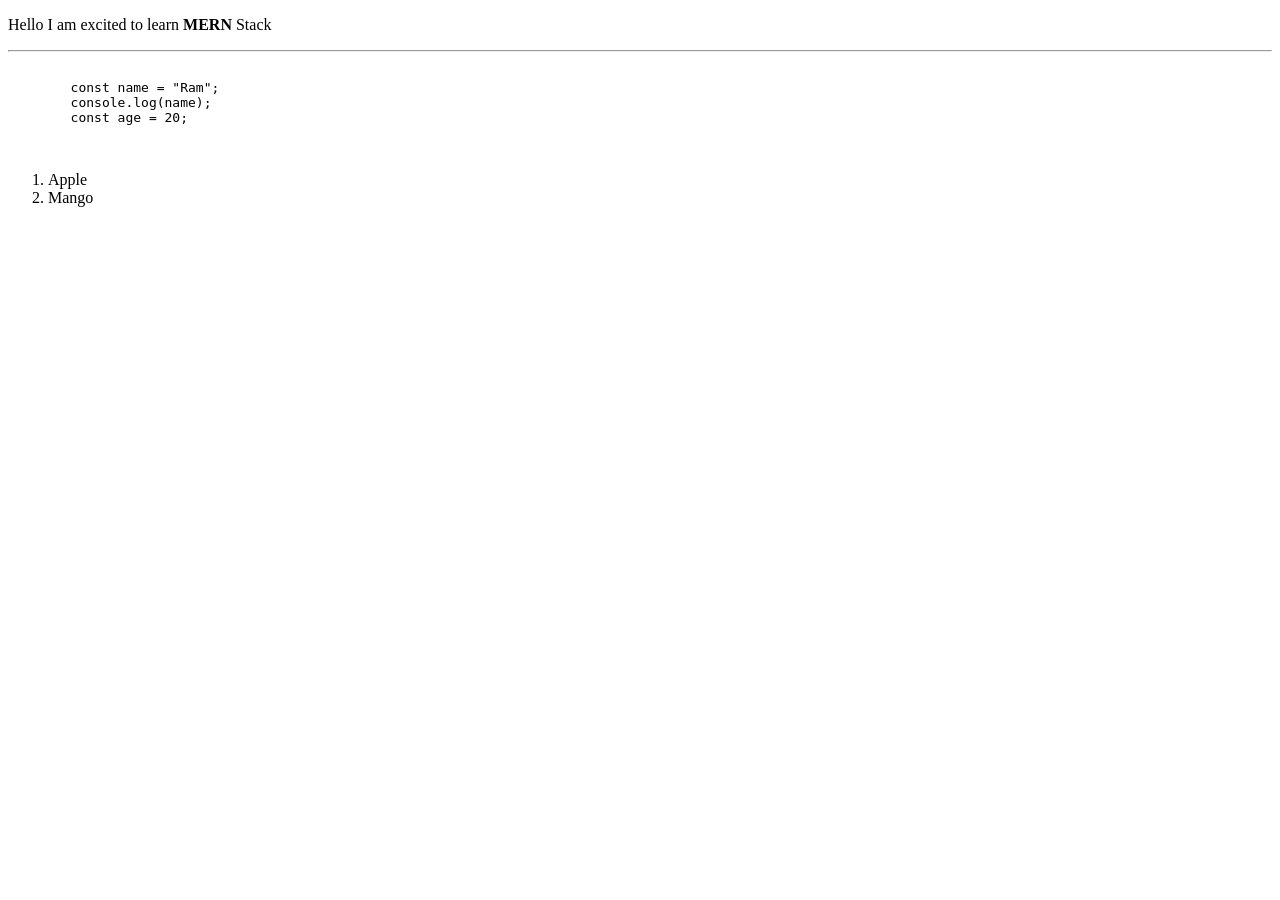
==== index.html @ 6d138729 "basic tags" ====
<!DOCTYPE html>
<html lang="en">
<head>
    
    <title>HTML</title>
</head>
<body>
    <p>Hello I am excited to learn <strong>MERN</strong> Stack</p>
    <hr>
    <pre> <!--to display code in site-->
        const name = "Ram";
        console.log(name);
        const age = 20;

    </pre>
    <ol>
        <li>Apple</li>
        <li>Mango</li>
    </ol>
</body>
</html>
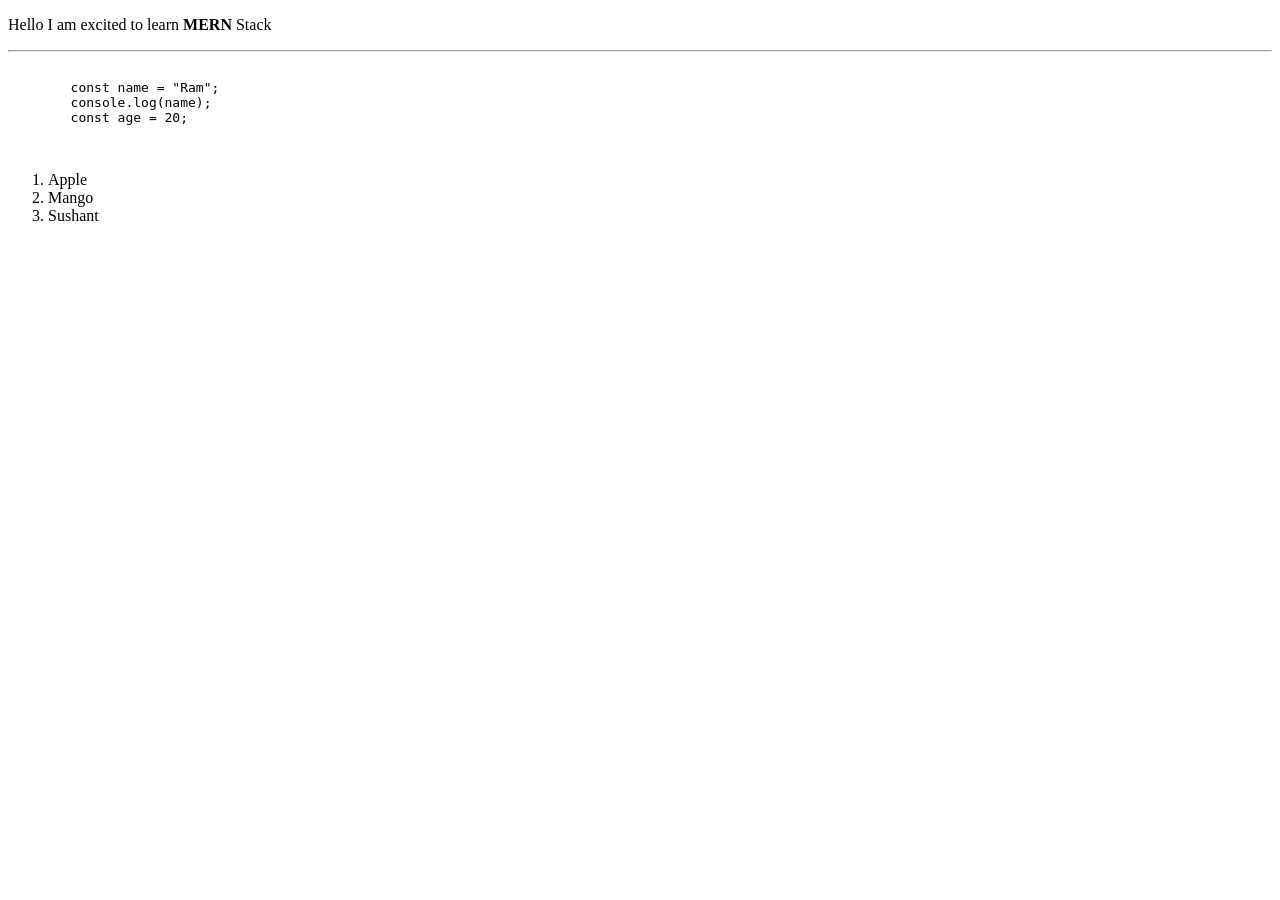
==== commit 06e86e1d: "MERN Stack Continue.." ====
--- a/index.html
+++ b/index.html
@@ -13,9 +13,12 @@
         const age = 20;
 
     </pre>
+   
     <ol>
+
         <li>Apple</li>
         <li>Mango</li>
+        <li>Sushant</li>
     </ol>
 </body>
 </html>
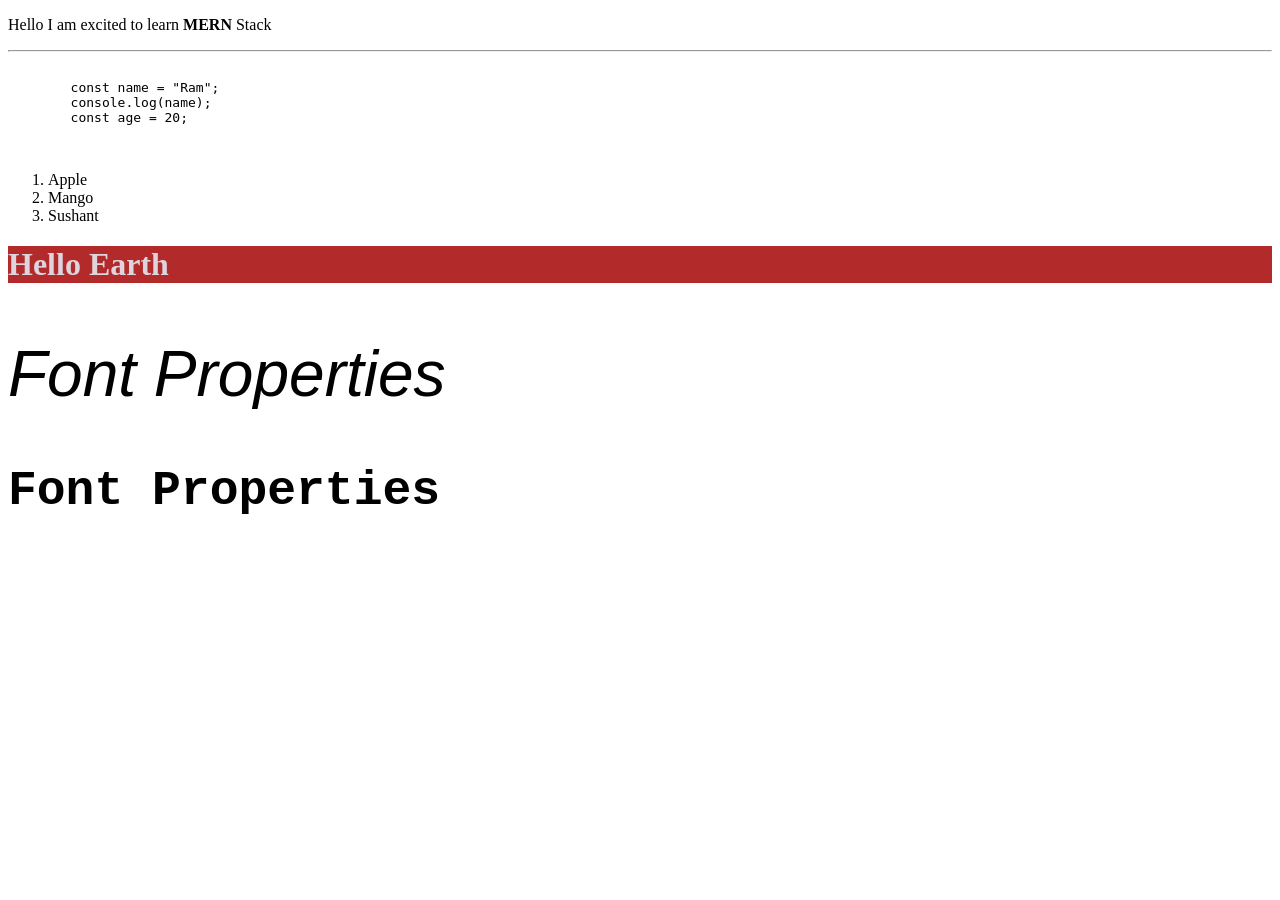
==== commit 2034d767: "MERN STACK Continued.." ====
--- a/index.html
+++ b/index.html
@@ -3,6 +3,7 @@
 <head>
     
     <title>HTML</title>
+    <link rel="stylesheet" href="style.css">
 </head>
 <body>
     <p>Hello I am excited to learn <strong>MERN</strong> Stack</p>
@@ -20,5 +21,9 @@
         <li>Mango</li>
         <li>Sushant</li>
     </ol>
+    <h1 class="heading1">Hello Earth</h1>
+    <h2 class="heading2">Font Properties</h2>
+    <h2 class="heading3">Font Properties</h2>
+
 </body>
 </html>
--- a/style.css
+++ b/style.css
@@ -0,0 +1,29 @@
+h1{
+    color: red;
+}
+
+/* Color Properties
+
+1. RGB - rgb(red value, blue value, green value) |0-255|
+2. HEX - 0-9,A,B,C,D,E,F, #fff
+
+Opacity - Alpha(0-1)
+*/
+
+.heading1{
+    /* color: rgb(255,0,0); */
+    color: rgba(223, 220, 231, 0.952);
+    background-color:hsl(0, 62%, 43%);
+}
+/* Font Properties */
+.heading2{
+    font-family: Verdana, Geneva, Tahoma, sans-serif;
+    font-size: 4rem;
+    font-weight: lighter;
+    font-style: italic;
+}
+.heading3{
+    font-family: "Courier";
+    font-size: 3rem;
+    font-weight: light; /* moto patalo banauxa */
+}
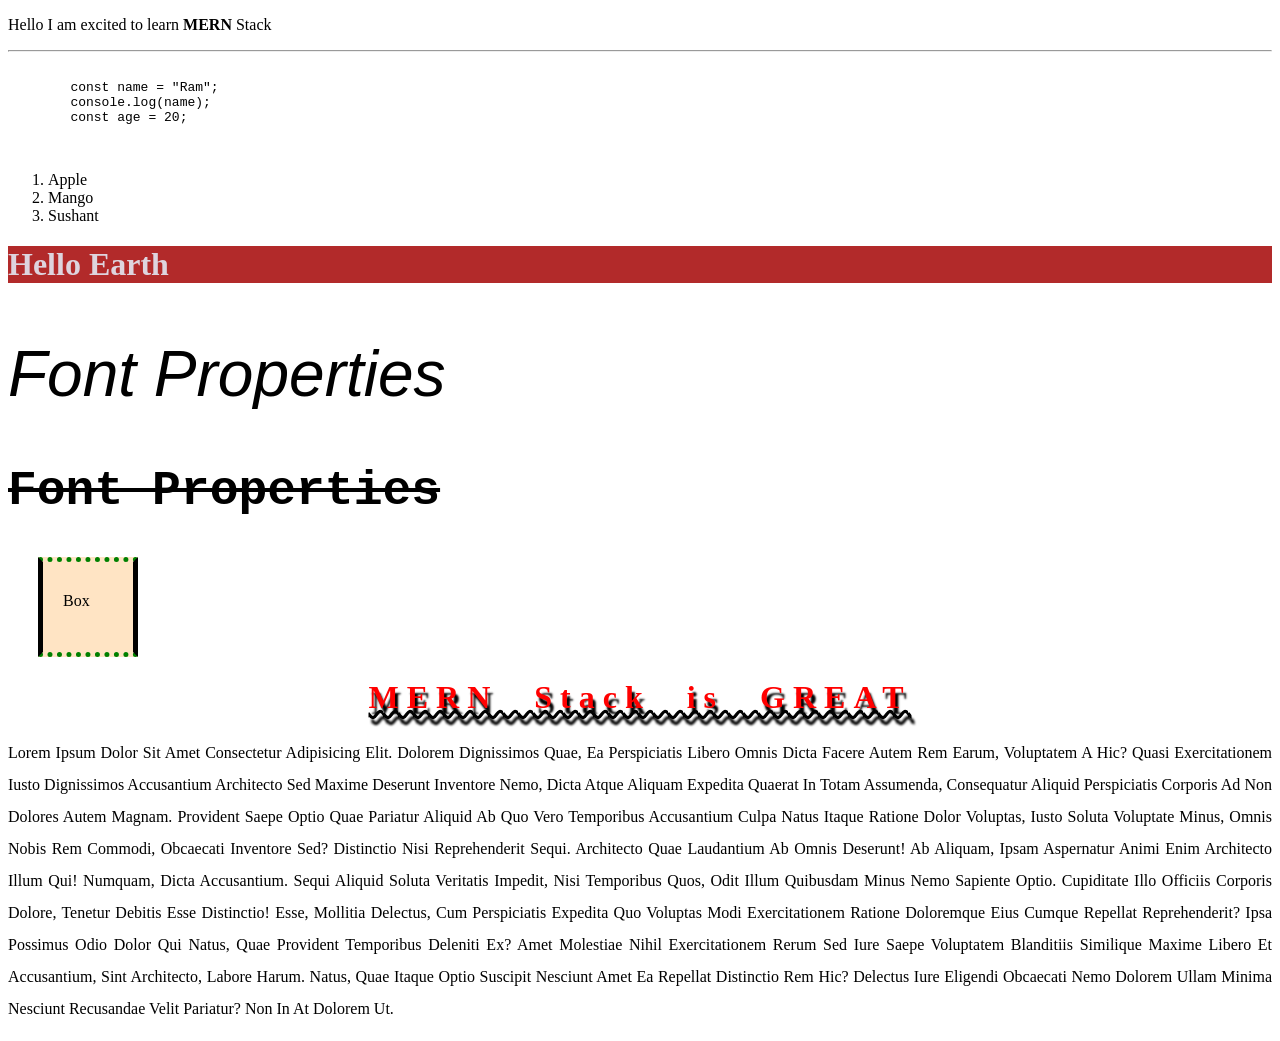
==== commit df7df55d: "CSS Properties" ====
--- a/index.html
+++ b/index.html
@@ -8,6 +8,7 @@
 <body>
     <p>Hello I am excited to learn <strong>MERN</strong> Stack</p>
     <hr>
+    
     <pre> <!--to display code in site-->
         const name = "Ram";
         console.log(name);
@@ -24,6 +25,9 @@
     <h1 class="heading1">Hello Earth</h1>
     <h2 class="heading2">Font Properties</h2>
     <h2 class="heading3">Font Properties</h2>
+    <div class="box">Box</div>
+    <h1 class="mern">MERN Stack is GREAT</h1>
+    <p class="para">Lorem ipsum dolor sit amet consectetur adipisicing elit. Dolorem dignissimos quae, ea perspiciatis libero omnis dicta facere autem rem earum, voluptatem a hic? Quasi exercitationem iusto dignissimos accusantium architecto sed maxime deserunt inventore nemo, dicta atque aliquam expedita quaerat in totam assumenda, consequatur aliquid perspiciatis corporis ad non dolores autem magnam. Provident saepe optio quae pariatur aliquid ab quo vero temporibus accusantium culpa natus itaque ratione dolor voluptas, iusto soluta voluptate minus, omnis nobis rem commodi, obcaecati inventore sed? Distinctio nisi reprehenderit sequi. Architecto quae laudantium ab omnis deserunt! Ab aliquam, ipsam aspernatur animi enim architecto illum qui! Numquam, dicta accusantium. Sequi aliquid soluta veritatis impedit, nisi temporibus quos, odit illum quibusdam minus nemo sapiente optio. Cupiditate illo officiis corporis dolore, tenetur debitis esse distinctio! Esse, mollitia delectus, cum perspiciatis expedita quo voluptas modi exercitationem ratione doloremque eius cumque repellat reprehenderit? Ipsa possimus odio dolor qui natus, quae provident temporibus deleniti ex? Amet molestiae nihil exercitationem rerum sed iure saepe voluptatem blanditiis similique maxime libero et accusantium, sint architecto, labore harum. Natus, quae itaque optio suscipit nesciunt amet ea repellat distinctio rem hic? Delectus iure eligendi obcaecati nemo dolorem ullam minima nesciunt recusandae velit pariatur? Non in at dolorem ut.</p>
 
 </body>
 </html>
--- a/style.css
+++ b/style.css
@@ -26,4 +26,37 @@
     font-family: "Courier";
     font-size: 3rem;
     font-weight: light; /* moto patalo banauxa */
+    text-decoration: line-through;
 }
+/* Text Properties */
+.mern{
+    text-align: center;
+    text-decoration: underline wavy black;/*type of underline */
+    text-shadow: 3px 6px 2px black; /* horizontal, vertical spread*/
+    letter-spacing: 8px;
+    word-spacing: 20px;
+    
+}
+.para{
+    text-align: justify;
+    text-transform: capitalize; /* uppercase, lowercase, capitalize */
+    line-height: 2;
+
+}
+/*Box Model Properties */
+
+.box{
+    height: 100px;
+    
+    background-color: bisque;
+    width: 100px;
+    /* margin: 20px; outer gap */
+    padding-left:20px; /* inner gap */
+    border: 5px solid black;/* boundary: size type colour */
+    border-top: 5px dotted green;
+    border-bottom: 5px dotted green;
+    margin-inline: 30px; /* for horizontal*/
+    padding-block: 30px; /* vertical */
+    box-sizing: border-box;
+
+}
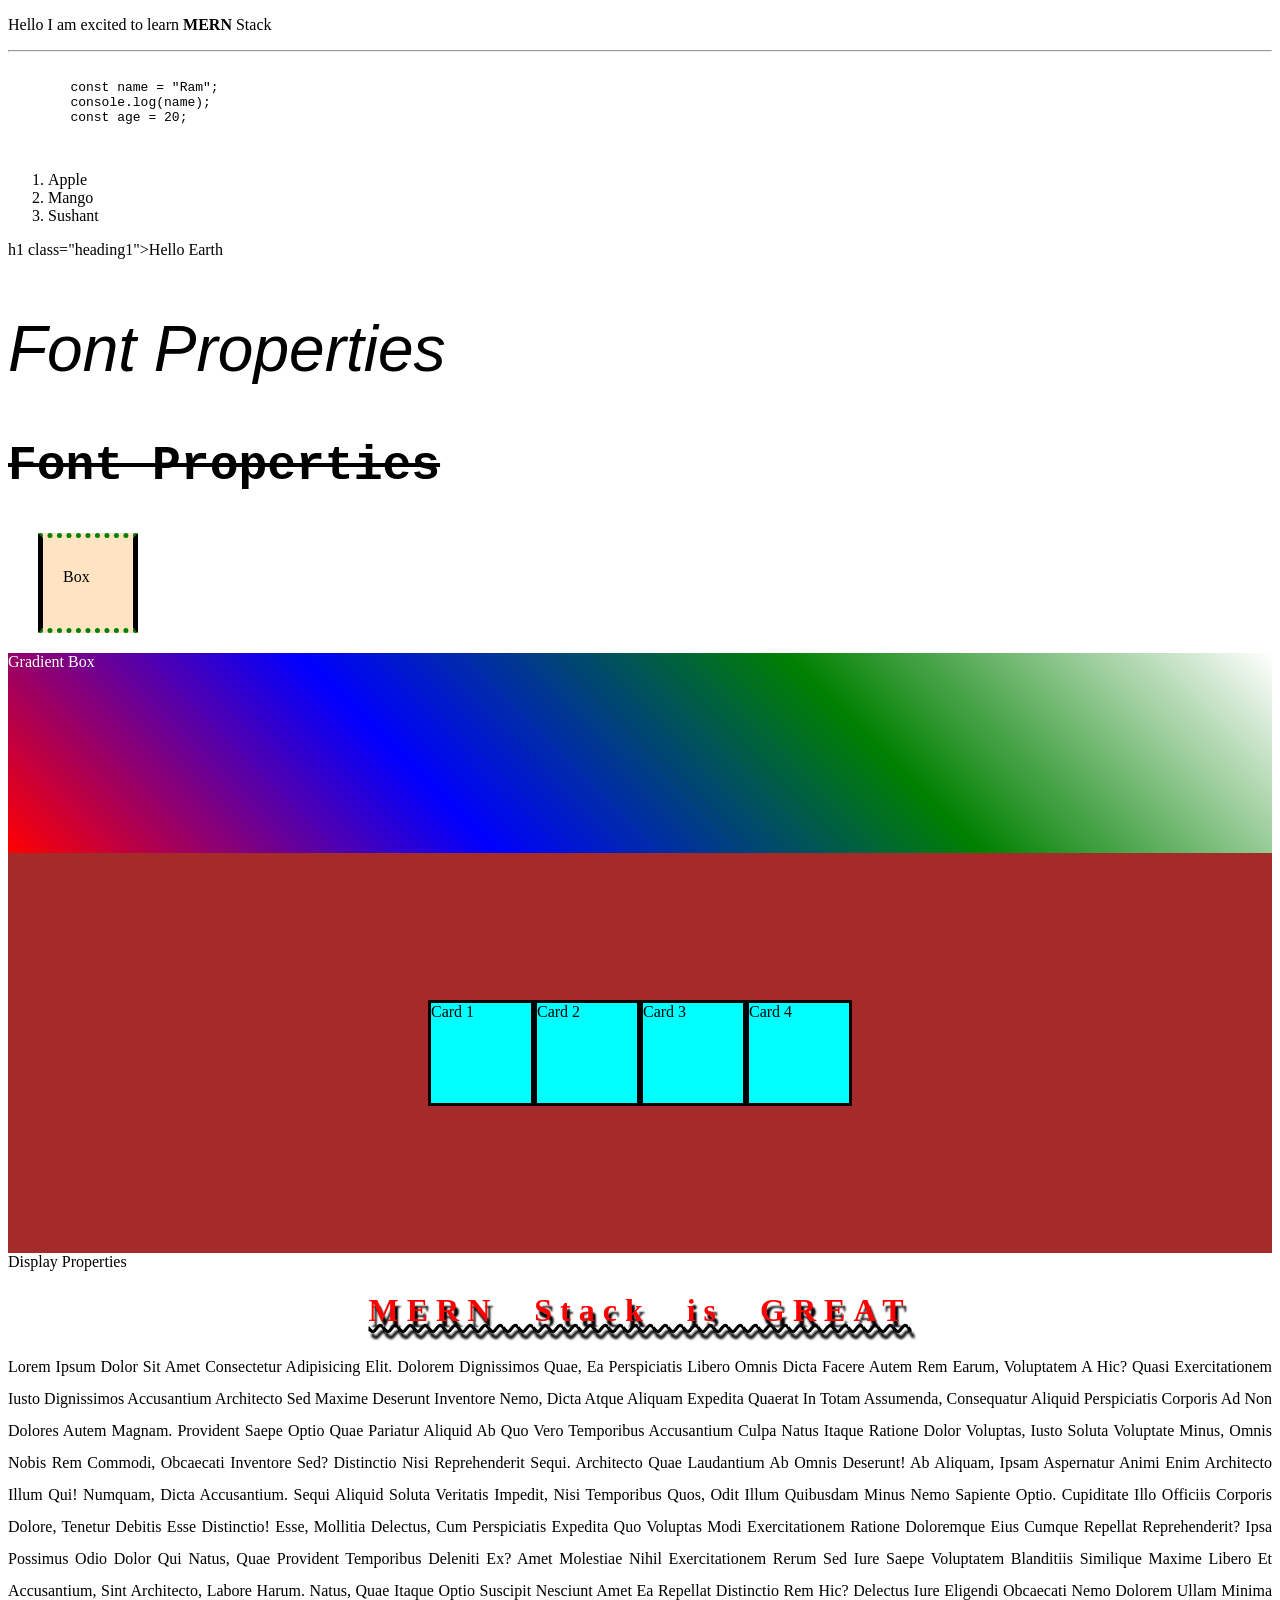
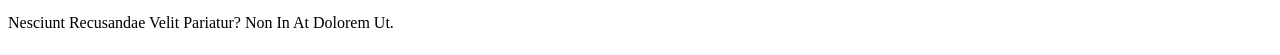
==== commit bae2326c: "Display and Flex Properties" ====
--- a/index.html
+++ b/index.html
@@ -22,10 +22,20 @@
         <li>Mango</li>
         <li>Sushant</li>
     </ol>
-    <h1 class="heading1">Hello Earth</h1>
-    <h2 class="heading2">Font Properties</h2>
-    <h2 class="heading3">Font Properties</h2>
-    <div class="box">Box</div>
+        h1 class="heading1">Hello Earth</h1>
+        <h2 class="heading2">Font Properties</h2>
+        <h2 class="heading3">Font Properties</h2>
+        <div class="box">Box</div>
+        <div class="gradient-box">Gradient Box</div>
+    <div class="container">
+        <div class="card">Card 1</div>
+        <div class="card">Card 2</div>
+        <div class="card">Card 3</div>
+        <div class="card">Card 4</div>
+        
+
+    </div>
+    <div class="display">Display Properties</div>
     <h1 class="mern">MERN Stack is GREAT</h1>
     <p class="para">Lorem ipsum dolor sit amet consectetur adipisicing elit. Dolorem dignissimos quae, ea perspiciatis libero omnis dicta facere autem rem earum, voluptatem a hic? Quasi exercitationem iusto dignissimos accusantium architecto sed maxime deserunt inventore nemo, dicta atque aliquam expedita quaerat in totam assumenda, consequatur aliquid perspiciatis corporis ad non dolores autem magnam. Provident saepe optio quae pariatur aliquid ab quo vero temporibus accusantium culpa natus itaque ratione dolor voluptas, iusto soluta voluptate minus, omnis nobis rem commodi, obcaecati inventore sed? Distinctio nisi reprehenderit sequi. Architecto quae laudantium ab omnis deserunt! Ab aliquam, ipsam aspernatur animi enim architecto illum qui! Numquam, dicta accusantium. Sequi aliquid soluta veritatis impedit, nisi temporibus quos, odit illum quibusdam minus nemo sapiente optio. Cupiditate illo officiis corporis dolore, tenetur debitis esse distinctio! Esse, mollitia delectus, cum perspiciatis expedita quo voluptas modi exercitationem ratione doloremque eius cumque repellat reprehenderit? Ipsa possimus odio dolor qui natus, quae provident temporibus deleniti ex? Amet molestiae nihil exercitationem rerum sed iure saepe voluptatem blanditiis similique maxime libero et accusantium, sint architecto, labore harum. Natus, quae itaque optio suscipit nesciunt amet ea repellat distinctio rem hic? Delectus iure eligendi obcaecati nemo dolorem ullam minima nesciunt recusandae velit pariatur? Non in at dolorem ut.</p>
 
--- a/style.css
+++ b/style.css
@@ -28,6 +28,16 @@
     font-weight: light; /* moto patalo banauxa */
     text-decoration: line-through;
 }
+
+.gradient-box{
+    margin-top: 20px;
+    color: white;
+    height: 200px;
+    width: 100%;
+    background-color: red;
+    background: linear-gradient(45deg, red, blue, green, white);
+    /* background: radial-gradient(red,blue,white,green);*/
+} 
 /* Text Properties */
 .mern{
     text-align: center;
@@ -59,4 +69,27 @@
     padding-block: 30px; /* vertical */
     box-sizing: border-box;
 
-}+}
+
+.display{
+    display: inline; /*inline, inline-block, block, none, grid, flex */
+    /* inline only has top and bottom margin */
+}
+
+/* Flex Properties */
+
+.container{
+    height: 400px;
+    width: 100%;
+    background-color: brown;
+    display: flex;
+    justify-content: center; /*main axis alignment - left, right, center  */
+    align-items:center; /*cross axis alignment - start, center, end */
+}
+.card{
+    height: 100px;
+    width: 100px;
+    background-color:aqua;
+    border: 3px solid black;
+    
+}
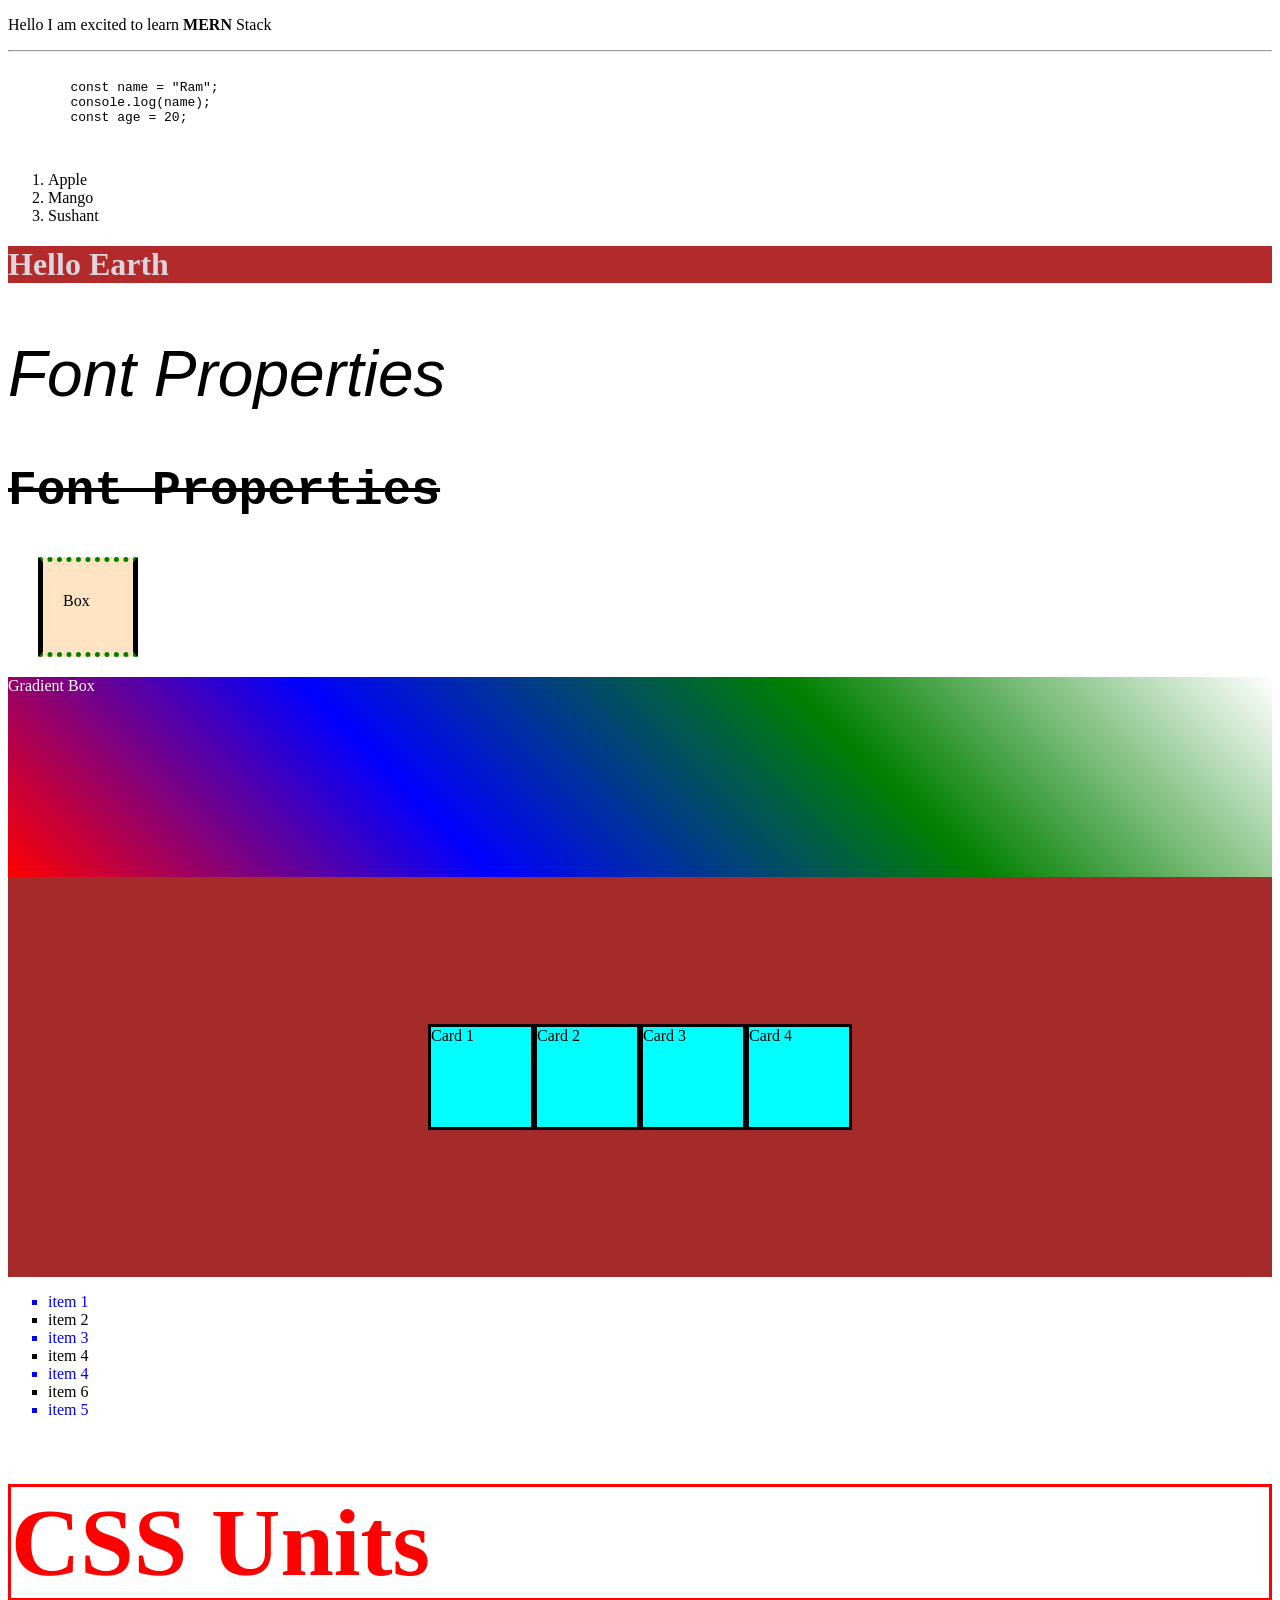
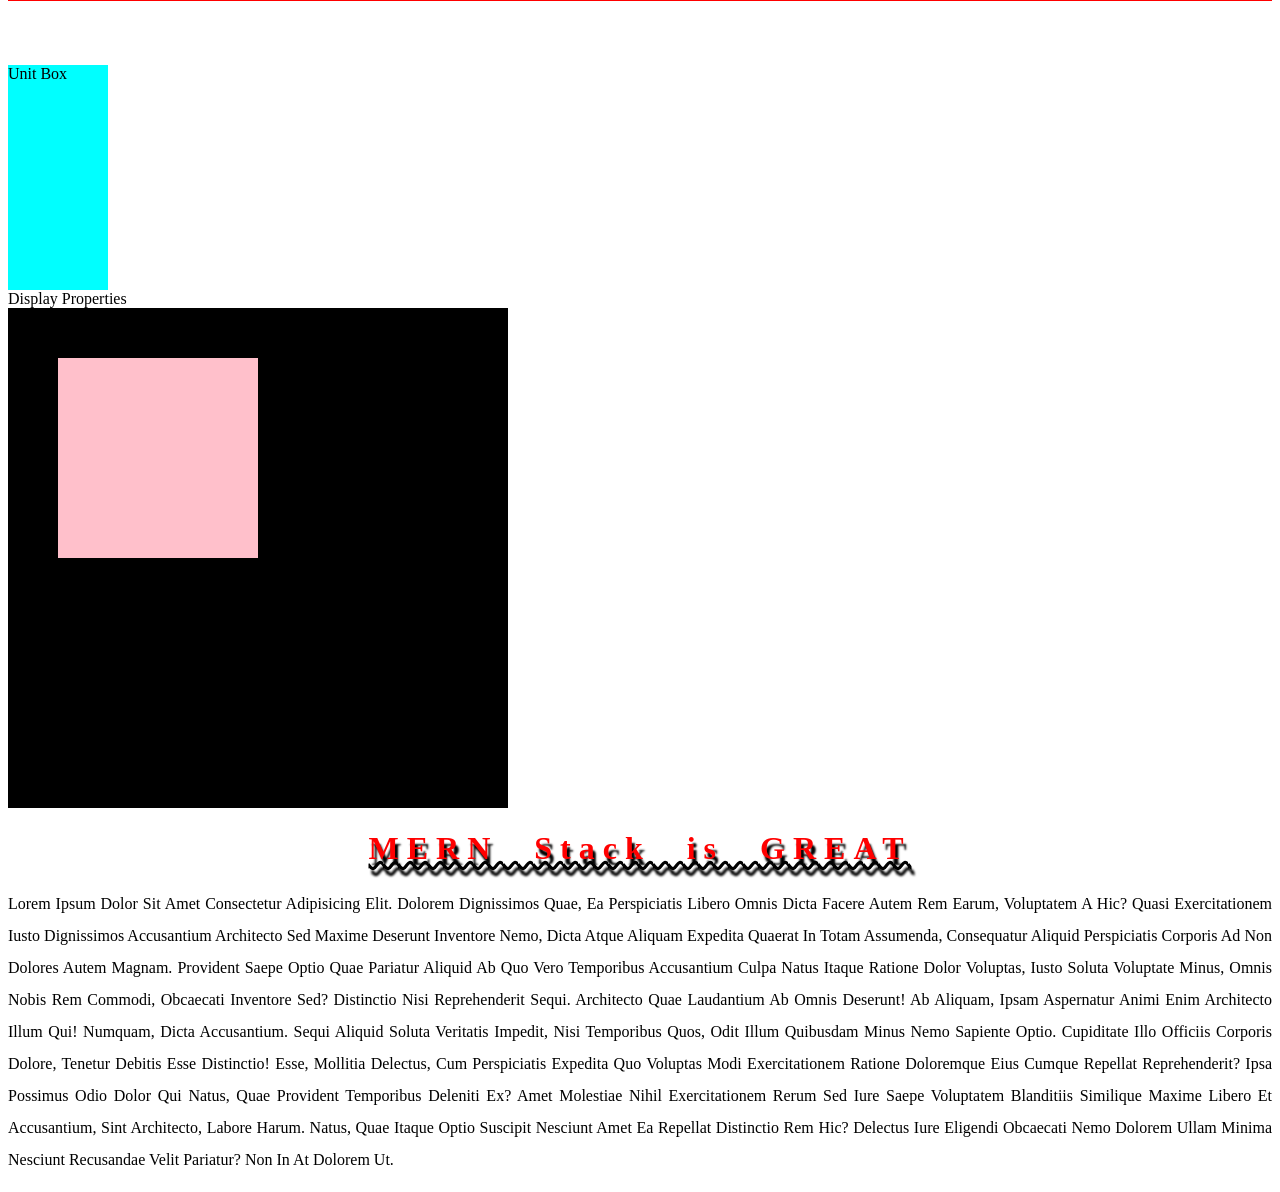
==== commit 6f322ee0: "learned units, position, pseudo-class" ====
--- a/index.html
+++ b/index.html
@@ -16,27 +16,40 @@
 
     </pre>
    
-    <ol>
-
+     <ol>
         <li>Apple</li>
         <li>Mango</li>
         <li>Sushant</li>
-    </ol>
-        h1 class="heading1">Hello Earth</h1>
+        </ol>
+       <h1 class="heading1">Hello Earth</h1>
         <h2 class="heading2">Font Properties</h2>
         <h2 class="heading3">Font Properties</h2>
         <div class="box">Box</div>
         <div class="gradient-box">Gradient Box</div>
-    <div class="container">
+        <div class="container">
         <div class="card">Card 1</div>
         <div class="card">Card 2</div>
         <div class="card">Card 3</div>
         <div class="card">Card 4</div>
-        
+        </div>
+     <ul class="list">
+        <li>item 1</li>
+        <li>item 2</li>
+        <li>item 3</li>
+        <li>item 4</li>
+        <li>item 4</li>
+        <li>item 6</li>
+        <li>item 5</li>
+     </ul>
+     <h1 class="units">CSS Units</h1>
+     <div class="unit-box">Unit Box</div>
+    
+    <div class="display">Display Properties</div>
+    <div class="positional-box">
+        <div class="child-positional"></div>
+    </div>
+     <h1 class="mern">MERN Stack is GREAT</h1>
 
-    </div>
-    <div class="display">Display Properties</div>
-    <h1 class="mern">MERN Stack is GREAT</h1>
     <p class="para">Lorem ipsum dolor sit amet consectetur adipisicing elit. Dolorem dignissimos quae, ea perspiciatis libero omnis dicta facere autem rem earum, voluptatem a hic? Quasi exercitationem iusto dignissimos accusantium architecto sed maxime deserunt inventore nemo, dicta atque aliquam expedita quaerat in totam assumenda, consequatur aliquid perspiciatis corporis ad non dolores autem magnam. Provident saepe optio quae pariatur aliquid ab quo vero temporibus accusantium culpa natus itaque ratione dolor voluptas, iusto soluta voluptate minus, omnis nobis rem commodi, obcaecati inventore sed? Distinctio nisi reprehenderit sequi. Architecto quae laudantium ab omnis deserunt! Ab aliquam, ipsam aspernatur animi enim architecto illum qui! Numquam, dicta accusantium. Sequi aliquid soluta veritatis impedit, nisi temporibus quos, odit illum quibusdam minus nemo sapiente optio. Cupiditate illo officiis corporis dolore, tenetur debitis esse distinctio! Esse, mollitia delectus, cum perspiciatis expedita quo voluptas modi exercitationem ratione doloremque eius cumque repellat reprehenderit? Ipsa possimus odio dolor qui natus, quae provident temporibus deleniti ex? Amet molestiae nihil exercitationem rerum sed iure saepe voluptatem blanditiis similique maxime libero et accusantium, sint architecto, labore harum. Natus, quae itaque optio suscipit nesciunt amet ea repellat distinctio rem hic? Delectus iure eligendi obcaecati nemo dolorem ullam minima nesciunt recusandae velit pariatur? Non in at dolorem ut.</p>
 
 </body>
--- a/style.css
+++ b/style.css
@@ -93,3 +93,41 @@
     border: 3px solid black;
     
 }
+.list{
+     list-style: square; /* disc, circle, square, none */
+}
+.list li:first-child{
+    color: red;
+}
+.list li:nth-child(2n+1){ /*applying css for odd childs*/
+    color: blue;
+}
+/* Unit Properties: px(pixel), rem, em, in, com, vh, vw */
+/* rem: relative to root 
+em: relative to parent */
+.units{
+    border: 3px solid;
+    font-size: 1in;
+
+}
+.unit-box{
+    height: 25vh;
+    width: 100px;
+    background-color: aqua;
+}
+
+/*Positional Properties: static, relative - to parent, absolute - from root, fixed */
+.positional-box{
+    height: 500px;
+    width: 500px;
+    background-color: black;
+    position: relative;
+}
+.child-positional{
+    height: 200px;
+    width: 200px;
+    background-color: pink;
+    position: absolute; 
+    left: 50px;
+    top: 50px;
+}
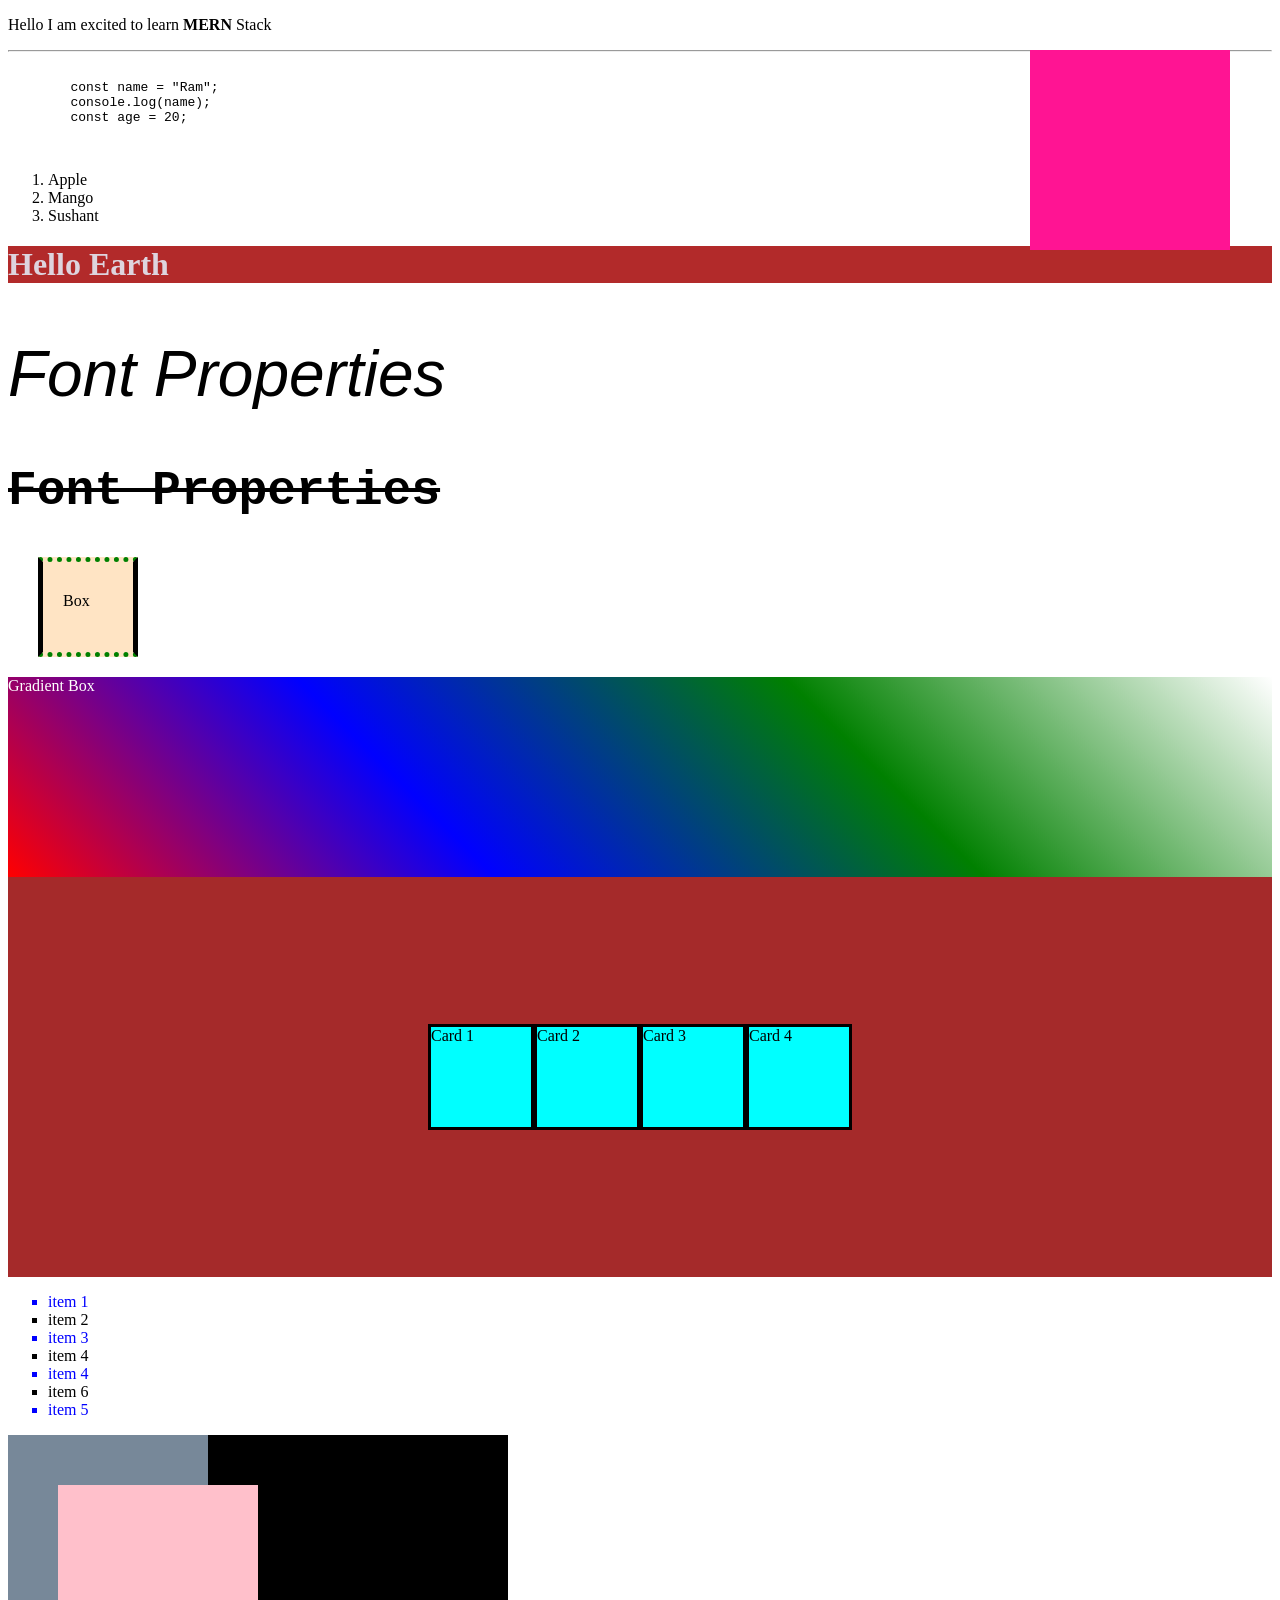
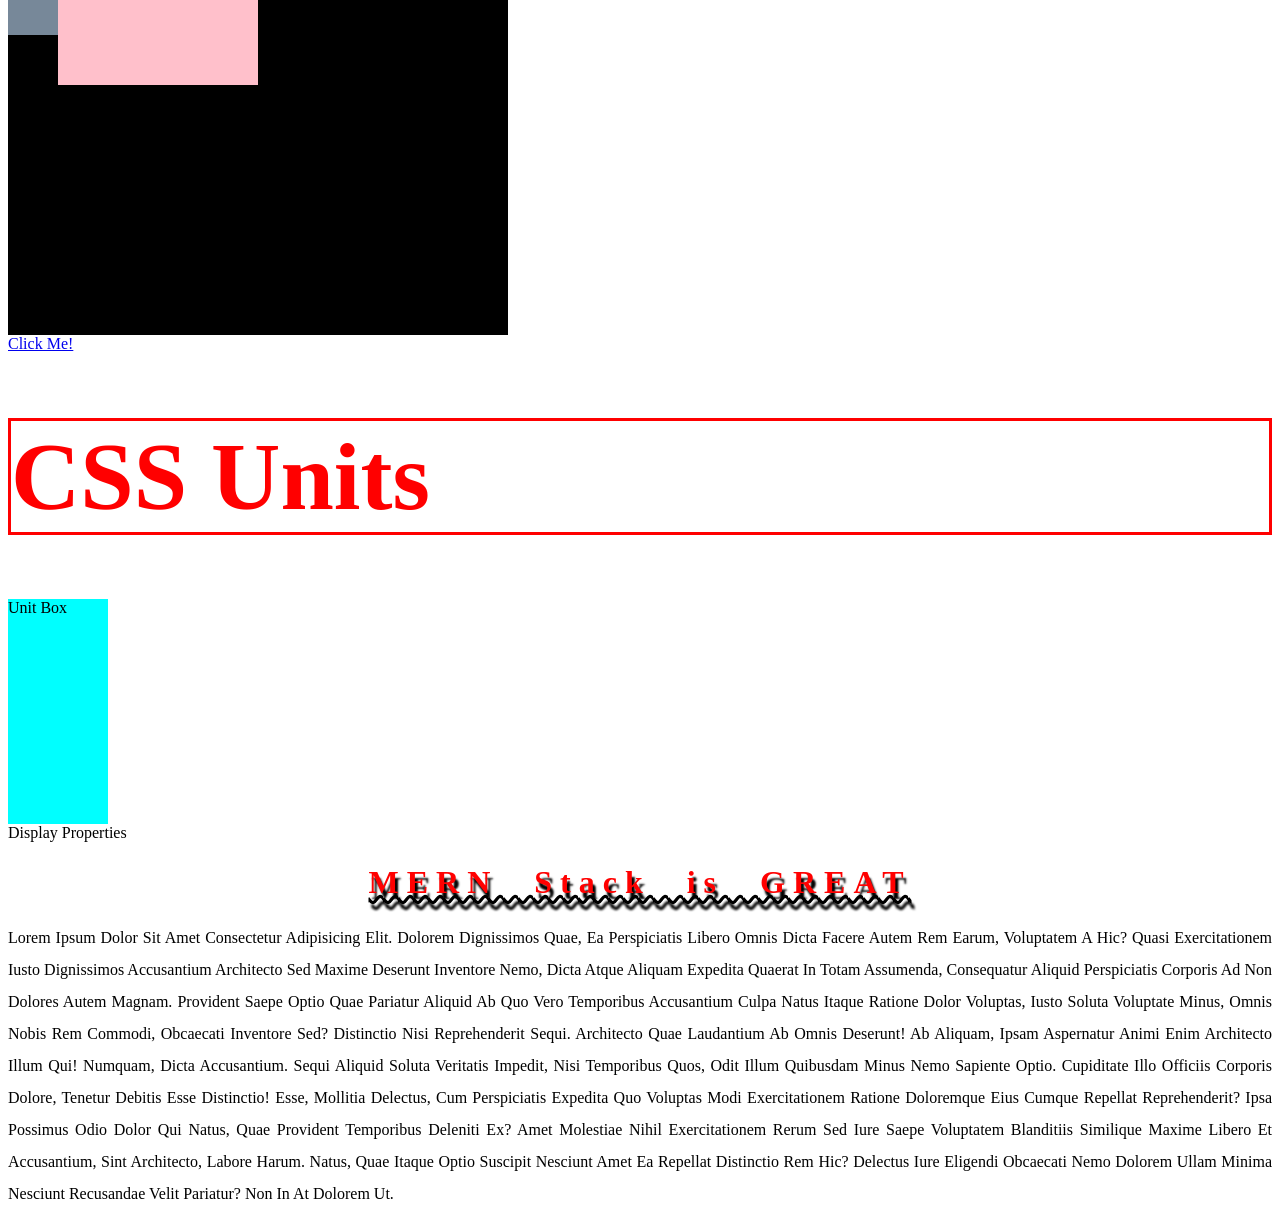
==== commit 511e5750: "Used pseudoclass and positions" ====
--- a/index.html
+++ b/index.html
@@ -41,13 +41,18 @@
         <li>item 6</li>
         <li>item 5</li>
      </ul>
+      <div class="positional-box">
+        <div class="fixed-child"></div>
+        <div class="child-positional"></div>
+        <div class="sticky-child"></div>
+    </div> 
+    <a href="#click" class="pseudo">Click Me!
+    </a>
      <h1 class="units">CSS Units</h1>
      <div class="unit-box">Unit Box</div>
     
     <div class="display">Display Properties</div>
-    <div class="positional-box">
-        <div class="child-positional"></div>
-    </div>
+   
      <h1 class="mern">MERN Stack is GREAT</h1>
 
     <p class="para">Lorem ipsum dolor sit amet consectetur adipisicing elit. Dolorem dignissimos quae, ea perspiciatis libero omnis dicta facere autem rem earum, voluptatem a hic? Quasi exercitationem iusto dignissimos accusantium architecto sed maxime deserunt inventore nemo, dicta atque aliquam expedita quaerat in totam assumenda, consequatur aliquid perspiciatis corporis ad non dolores autem magnam. Provident saepe optio quae pariatur aliquid ab quo vero temporibus accusantium culpa natus itaque ratione dolor voluptas, iusto soluta voluptate minus, omnis nobis rem commodi, obcaecati inventore sed? Distinctio nisi reprehenderit sequi. Architecto quae laudantium ab omnis deserunt! Ab aliquam, ipsam aspernatur animi enim architecto illum qui! Numquam, dicta accusantium. Sequi aliquid soluta veritatis impedit, nisi temporibus quos, odit illum quibusdam minus nemo sapiente optio. Cupiditate illo officiis corporis dolore, tenetur debitis esse distinctio! Esse, mollitia delectus, cum perspiciatis expedita quo voluptas modi exercitationem ratione doloremque eius cumque repellat reprehenderit? Ipsa possimus odio dolor qui natus, quae provident temporibus deleniti ex? Amet molestiae nihil exercitationem rerum sed iure saepe voluptatem blanditiis similique maxime libero et accusantium, sint architecto, labore harum. Natus, quae itaque optio suscipit nesciunt amet ea repellat distinctio rem hic? Delectus iure eligendi obcaecati nemo dolorem ullam minima nesciunt recusandae velit pariatur? Non in at dolorem ut.</p>
--- a/style.css
+++ b/style.css
@@ -130,4 +130,32 @@
     position: absolute; 
     left: 50px;
     top: 50px;
+   z-index: 1; /* to bring elements frontward or backward*/
 }
+.fixed-child{
+    height: 200px;
+    width: 200px;
+    background-color: deeppink;
+    position: fixed; 
+    right: 50px;
+    top: 50px;
+    
+}
+.sticky-child{
+    height: 200px;
+    width: 200px;
+    background-color: lightslategray;
+    position: sticky; 
+    top: 50px;
+}
+
+/* pseuco-class (fake class) */
+.pseudo:hover{
+     color: red;
+}
+
+.pseudo:active{
+    color: green;
+}
+
+
